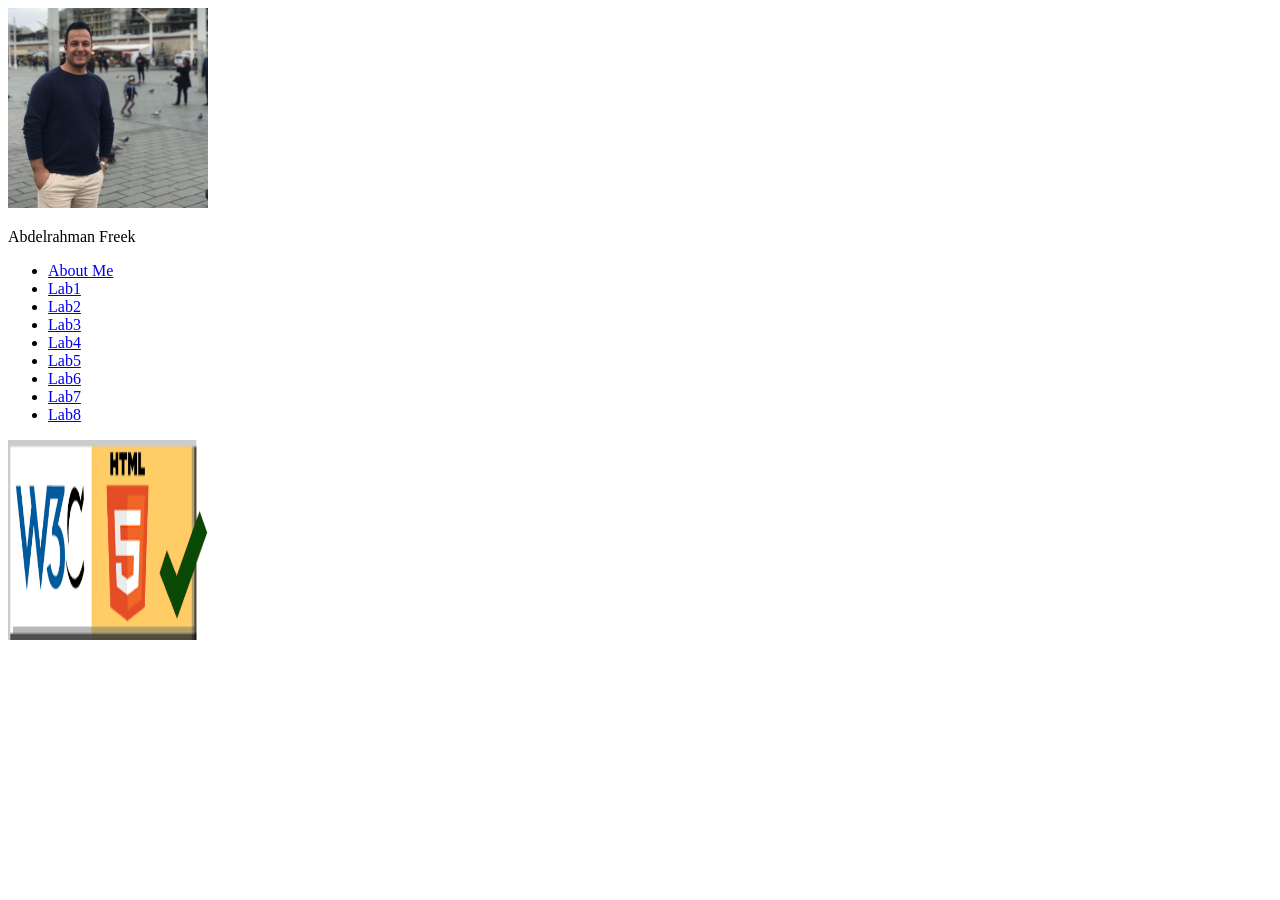
==== index.html @ d8ebc338 "lab2" ====
<!DOCTYPE html>
<html lang="en">

<head>
    <meta name="charset" content="utf-8">
    <link href="./images/profile.jpg" type="image/jpg" rel="shortcut icon">

    <title>Lab1 Assignment</title>

</head>

<body>
    <div>
        <img src="./images/profile.jpg" width="200" height="200" title="Abdelrahman Freek">


        <br>
        <p>Abdelrahman Freek</p>
        <ul>
            <li><a href="aboutme.html">About Me  </a></li>
            <li><a href="#">Lab1 </a></li>
            <li><a href="#">Lab2 </a></li>
            <li><a href="#">Lab3 </a></li>
            <li><a href="#">Lab4 </a></li>
            <li><a href="#">Lab5 </a></li>
            <li><a href="#">Lab6 </a></li>
            <li><a href="#">Lab7 </a></li>
            <li><a href="#">Lab8 </a></li>
        </ul>
        <a href="https://validator.w3.org/nu/?doc=https://abelrahman89.github.io/wap/">
            <img src="./images/checker.png" alt="html validator" width="200" height="200" />
        </a>
    </div>
</body>

</html>
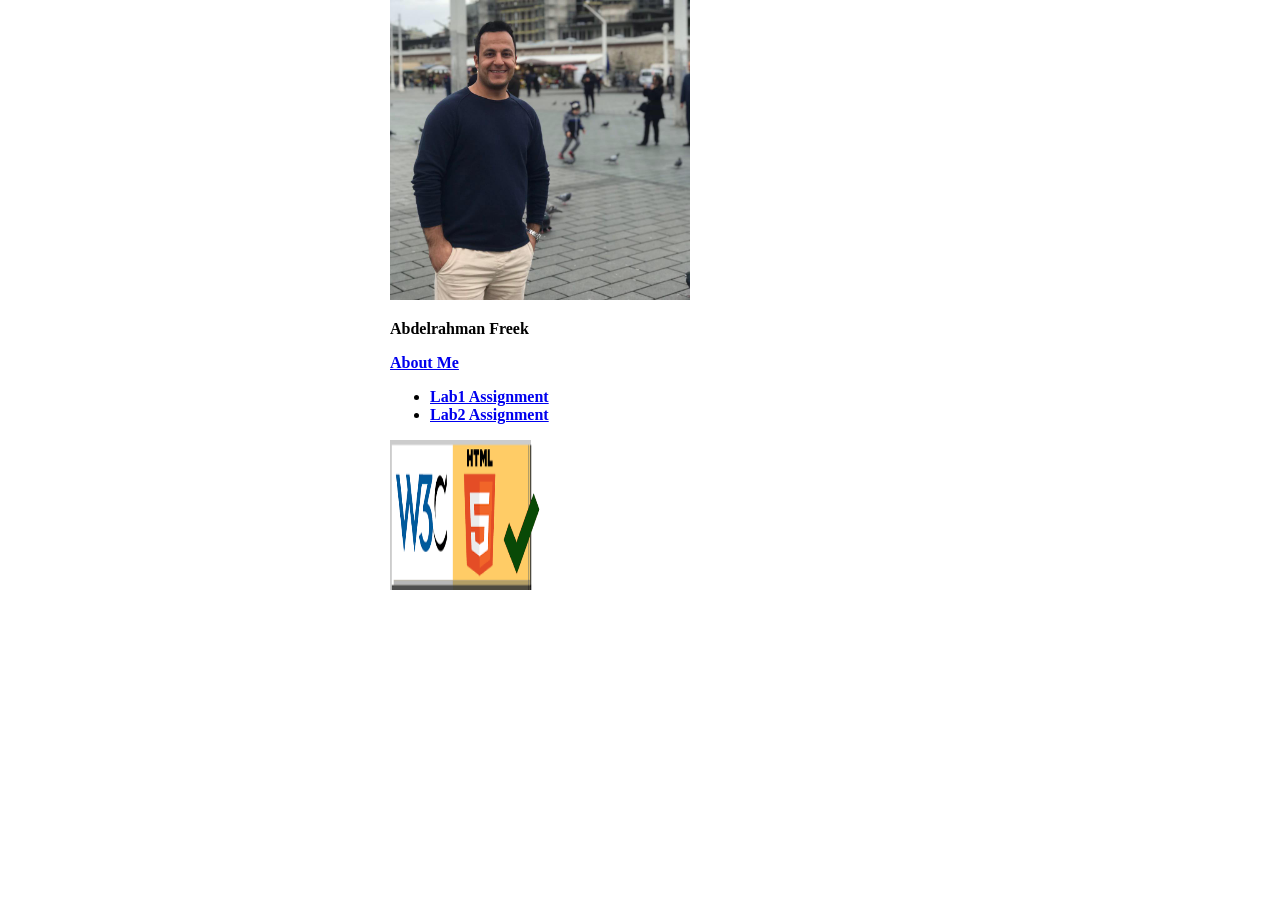
==== commit 00ca709a: "advanced excerise" ====
--- a/index.html
+++ b/index.html
@@ -4,6 +4,7 @@
 <head>
     <meta name="charset" content="utf-8">
     <link href="./images/profile.jpg" type="image/jpg" rel="shortcut icon">
+    <link href="./styleindex.css" type="text/css" rel="stylesheet">
 
     <title>Lab1 Assignment</title>
 
@@ -11,24 +12,20 @@
 
 <body>
     <div>
-        <img src="./images/profile.jpg" width="200" height="200" title="Abdelrahman Freek">
+        <img src="./images/profile.jpg" width="300" height="300" title="Abdelrahman Freek">
 
 
         <br>
-        <p>Abdelrahman Freek</p>
+        <p >Abdelrahman Freek</p>
+        <p ><a href="aboutme.html"><span>About Me</span>  </a></p>
         <ul>
-            <li><a href="aboutme.html">About Me  </a></li>
-            <li><a href="#">Lab1 </a></li>
-            <li><a href="#">Lab2 </a></li>
-            <li><a href="#">Lab3 </a></li>
-            <li><a href="#">Lab4 </a></li>
-            <li><a href="#">Lab5 </a></li>
-            <li><a href="#">Lab6 </a></li>
-            <li><a href="#">Lab7 </a></li>
-            <li><a href="#">Lab8 </a></li>
+           
+            <li><a href="index.html">Lab1 Assignment</a></li>
+            <li><a href="aboutme.html"><span>Lab2 Assignment</span></a></li>
+            
         </ul>
         <a href="https://validator.w3.org/nu/?doc=https://abelrahman89.github.io/wap/">
-            <img src="./images/checker.png" alt="html validator" width="200" height="200" />
+            <img src="./images/checker.png" alt="html validator" width="150" height="150" />
         </a>
     </div>
 </body>
--- a/styleindex.css
+++ b/styleindex.css
@@ -0,0 +1,15 @@
+body{
+    margin: auto;
+   
+    font-family: 'Times New Roman', Times, serif;
+    font-weight: bold;
+    font-style: normal;
+    width: 500px;
+    
+}
+span:hover{
+    background-color: yellow;
+    font-size: 40px;
+
+}
+
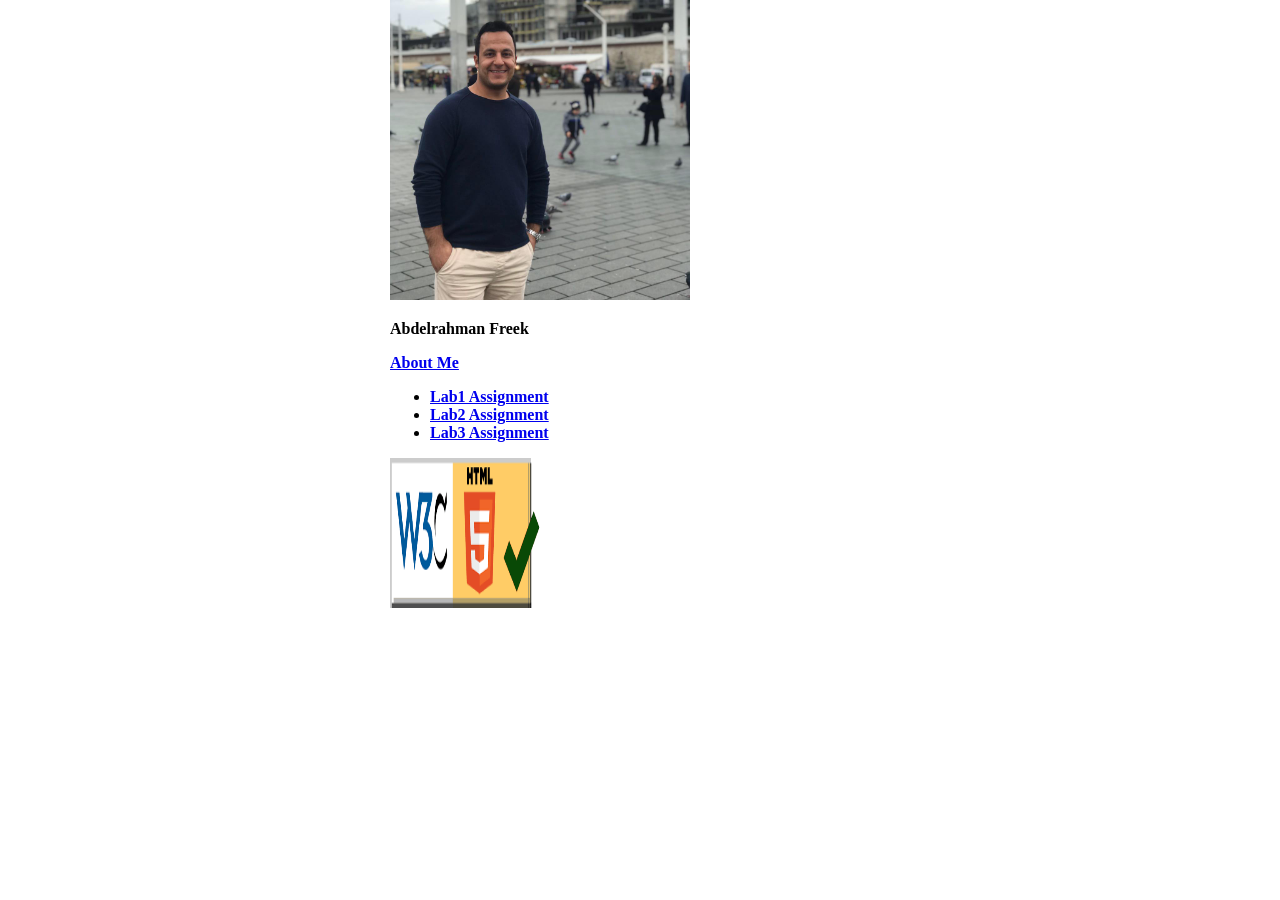
==== commit 0e7382dd: "lab3 commit1" ====
--- a/index.html
+++ b/index.html
@@ -22,9 +22,10 @@
            
             <li><a href="index.html">Lab1 Assignment</a></li>
             <li><a href="aboutme.html"><span>Lab2 Assignment</span></a></li>
+            <li><a href="lab3.html">Lab3 Assignment</a></li>
             
         </ul>
-        <a href="https://validator.w3.org/nu/?doc=https://abelrahman89.github.io/wap/">
+        <a href="https://validator.w3.org/nu/?doc=https://abelrahman89.github.io/wap/" target="_blank">
             <img src="./images/checker.png" alt="html validator" width="150" height="150" />
         </a>
     </div>
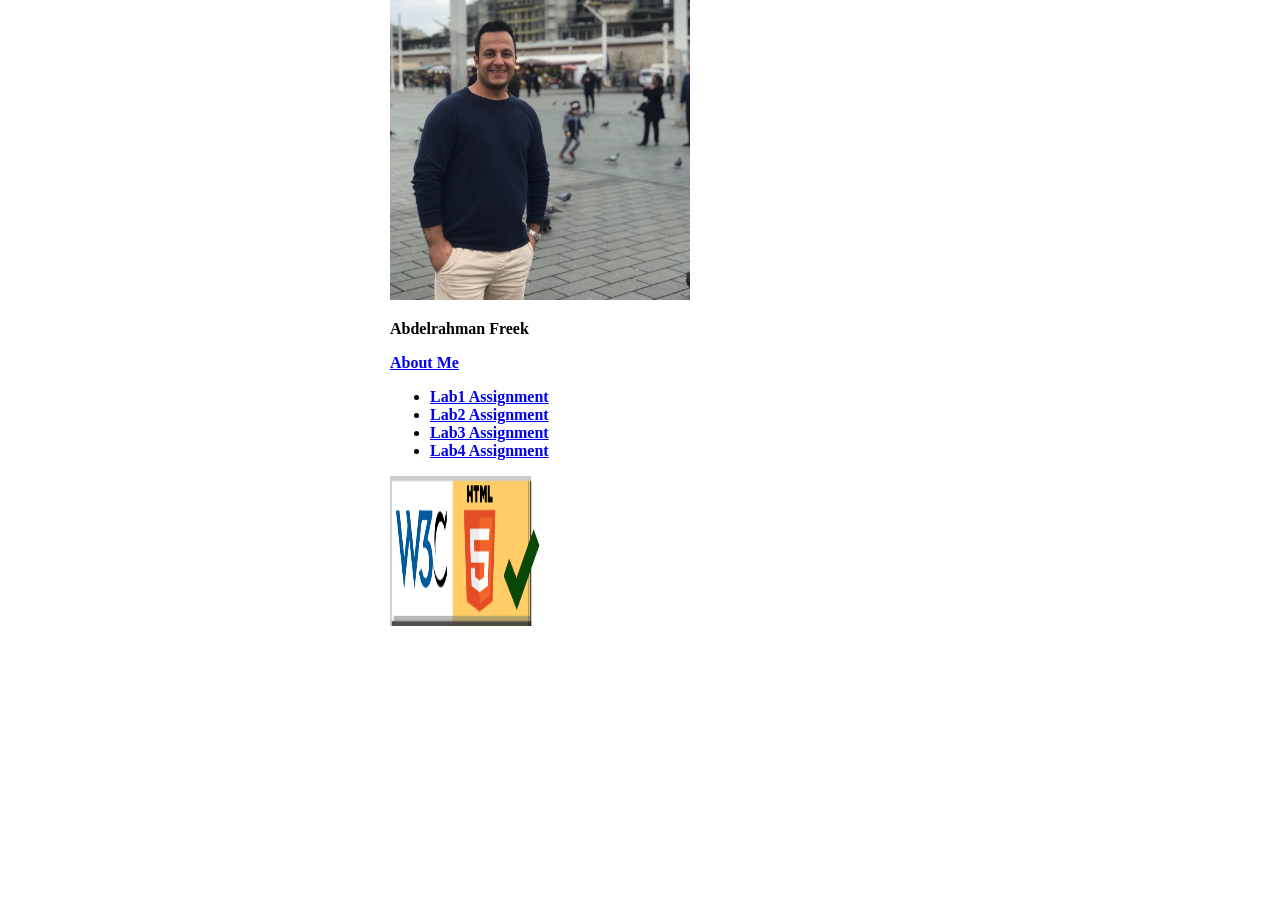
==== commit 9f3f4d5f: "commitlab4" ====
--- a/index.html
+++ b/index.html
@@ -23,6 +23,7 @@
             <li><a href="index.html">Lab1 Assignment</a></li>
             <li><a href="aboutme.html"><span>Lab2 Assignment</span></a></li>
             <li><a href="lab3.html">Lab3 Assignment</a></li>
+            <li><a href="lab4Assignment.html">Lab4 Assignment</a></li>
             
         </ul>
         <a href="https://validator.w3.org/nu/?doc=https://abelrahman89.github.io/wap/" target="_blank">
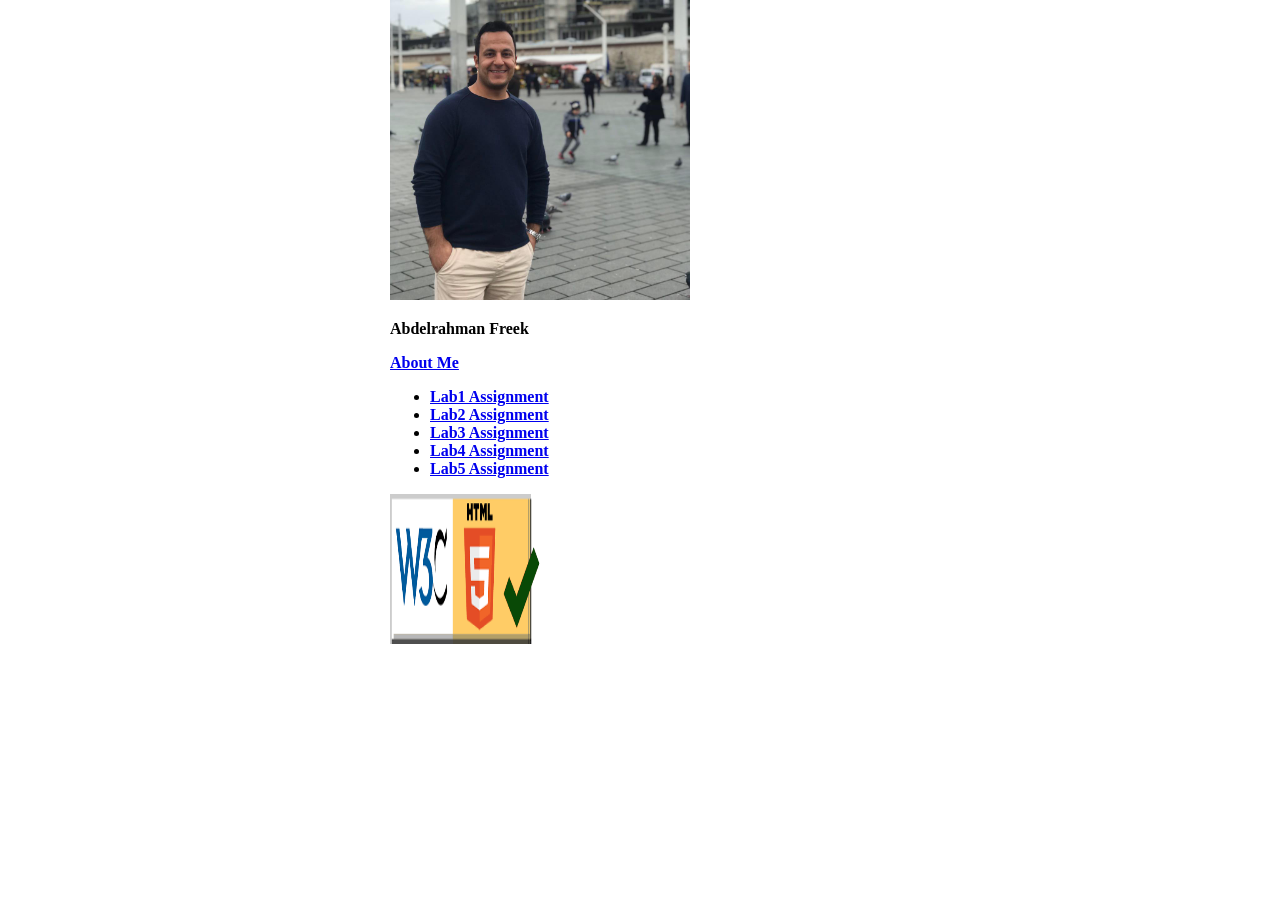
==== commit 42ab85b0: "lab5commit1" ====
--- a/index.html
+++ b/index.html
@@ -24,6 +24,7 @@
             <li><a href="aboutme.html"><span>Lab2 Assignment</span></a></li>
             <li><a href="lab3.html">Lab3 Assignment</a></li>
             <li><a href="lab4Assignment.html">Lab4 Assignment</a></li>
+            <li><a href="lab5Solution.txt">Lab5 Assignment</a></li>
             
         </ul>
         <a href="https://validator.w3.org/nu/?doc=https://abelrahman89.github.io/wap/" target="_blank">
